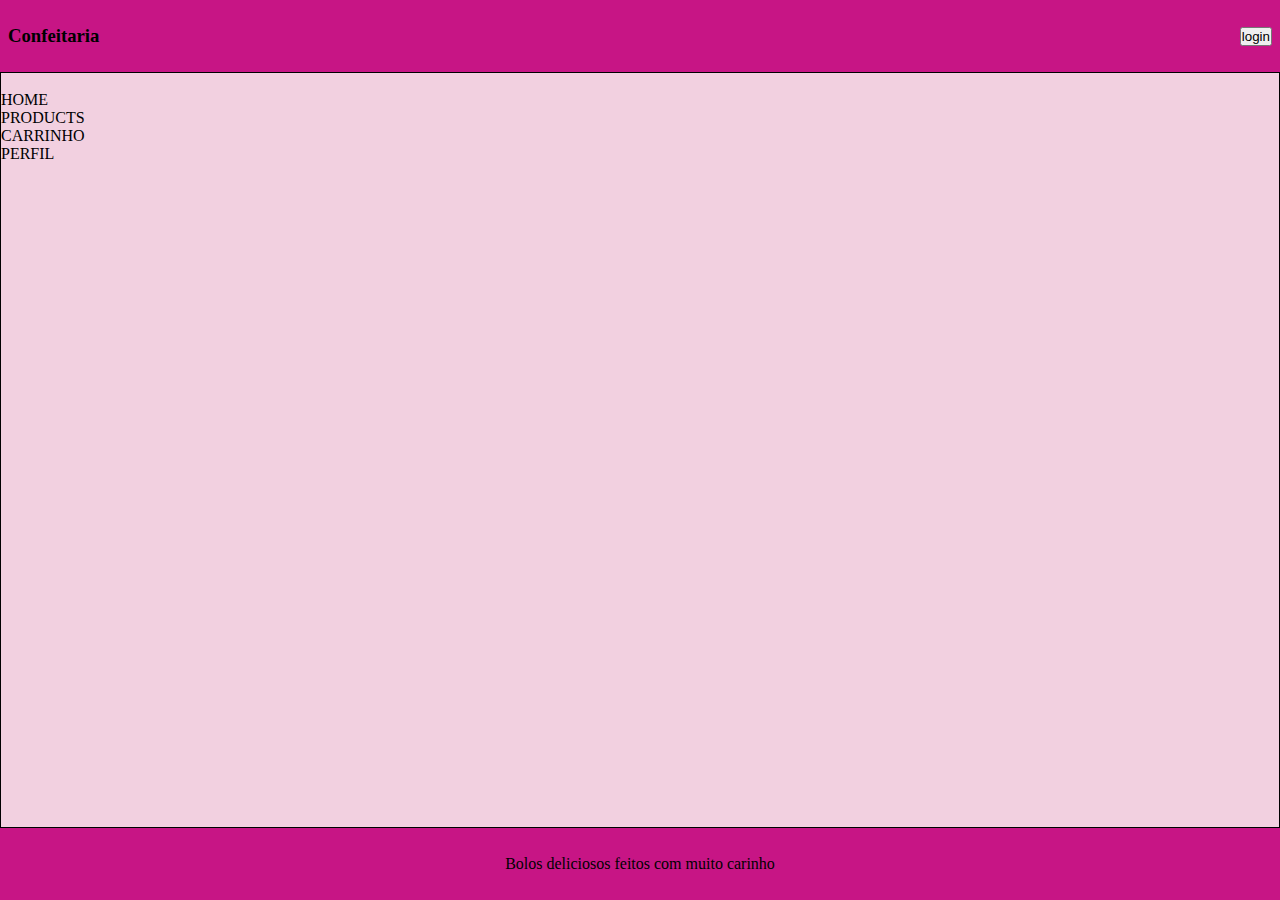
==== modulo1/flex-grid/index.html @ f9d2ae3c "flex-grid" ====
<!DOCTYPE html>
<html lang="en">
<head>
    <meta charset="UTF-8">
    <meta http-equiv="X-UA-Compatible" content="IE=edge">
    <meta name="viewport" content="width=device-width, initial-scale=1.0">
    <title>Confeitaria</title>
    <link rel="stylesheet" href="style.css">
</head>
<body>
    <div id="container">
        <header>
          <h3><b>Confeitaria</b></h3>
          <button>login</button>
        </header>
        <main>
            <div>
                <img src="" alt="">
            </div>
            <section>HOME</section>
            <section>PRODUCTS</section>
            <section>CARRINHO</section>
            <section>PERFIL</section>
        </main>
          
          <footer>Bolos deliciosos feitos com muito carinho</footer>
      </div>
</body>
</html>
---- modulo1/flex-grid/style.css ----
* {
    margin: 0;
    padding: 0;
    box-sizing: border-box;
}
main {
    border: 1px solid black;
    flex-grow: 1;
    align-items: stretch;

}

div {}

header {
    display: flex;
    height: 8vh;
    align-items: center;
    justify-content: space-between;
    padding: 0 8px;
    background-color: mediumvioletred;
}
#container {
    display: flex;
    flex-direction: column;
    height: 100vh;
    background-color: #f2d0e0;
}

footer {
    display: flex;
    height: 8vh;
    align-items: center;
    justify-content: center;
    padding: 0 8px;
    background-color: mediumvioletred;
}
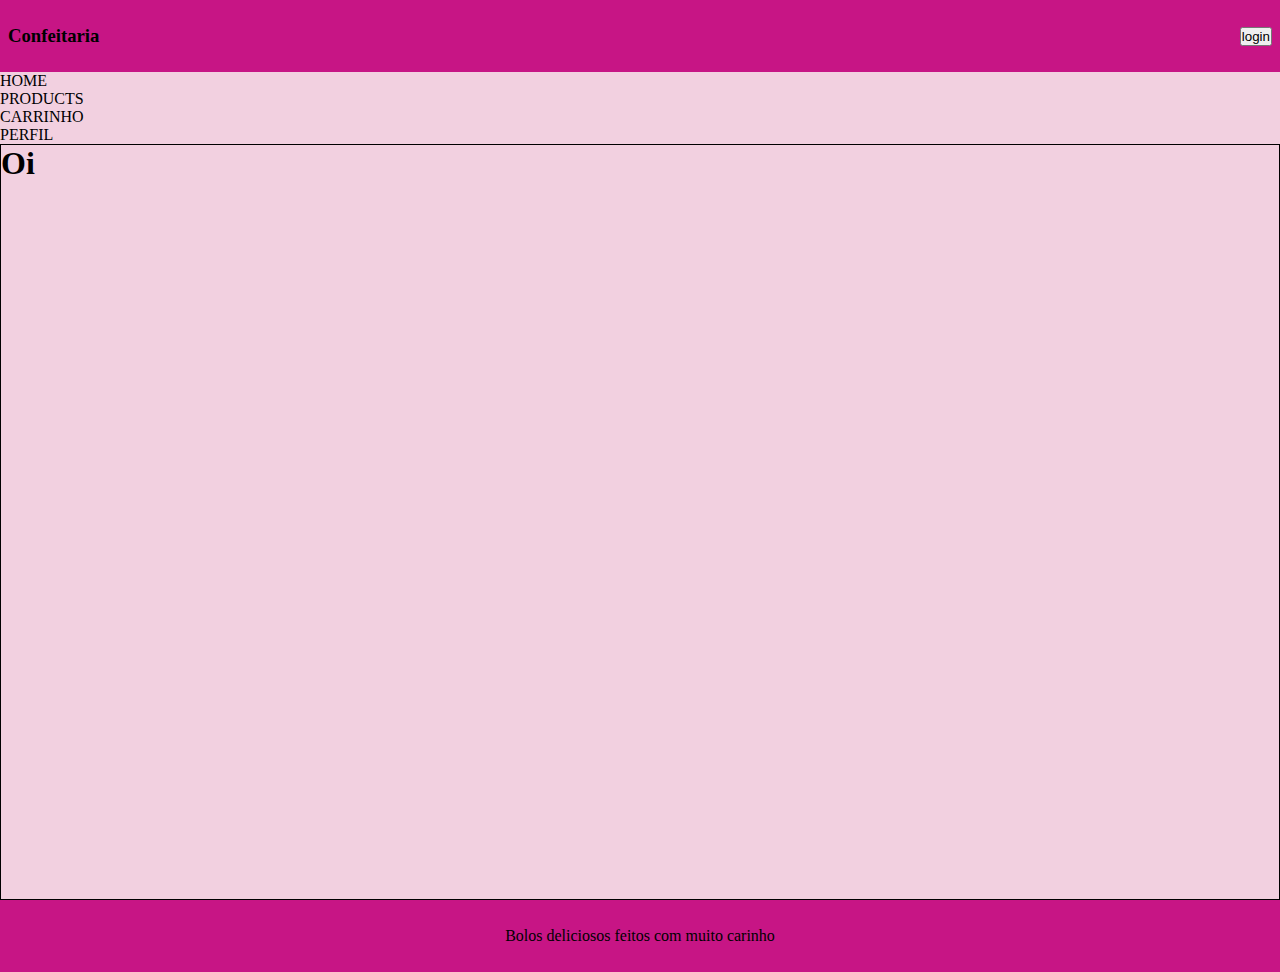
==== commit aa7a45e9: "Tentativa 2" ====
--- a/modulo1/flex-grid/index.html
+++ b/modulo1/flex-grid/index.html
@@ -13,17 +13,17 @@
           <h3><b>Confeitaria</b></h3>
           <button>login</button>
         </header>
-        <main>
-            <div>
-                <img src="" alt="">
-            </div>
+        <nav>
             <section>HOME</section>
             <section>PRODUCTS</section>
             <section>CARRINHO</section>
             <section>PERFIL</section>
+        </nav>
+        <main>
+            <h1>Oi</h1>
         </main>
-          
+    </div>       
           <footer>Bolos deliciosos feitos com muito carinho</footer>
-      </div>
+      
 </body>
 </html>--- a/modulo1/flex-grid/style.css
+++ b/modulo1/flex-grid/style.css
@@ -7,10 +7,9 @@
     border: 1px solid black;
     flex-grow: 1;
     align-items: stretch;
+    flex-direction: column;
 
 }
-
-div {}
 
 header {
     display: flex;
